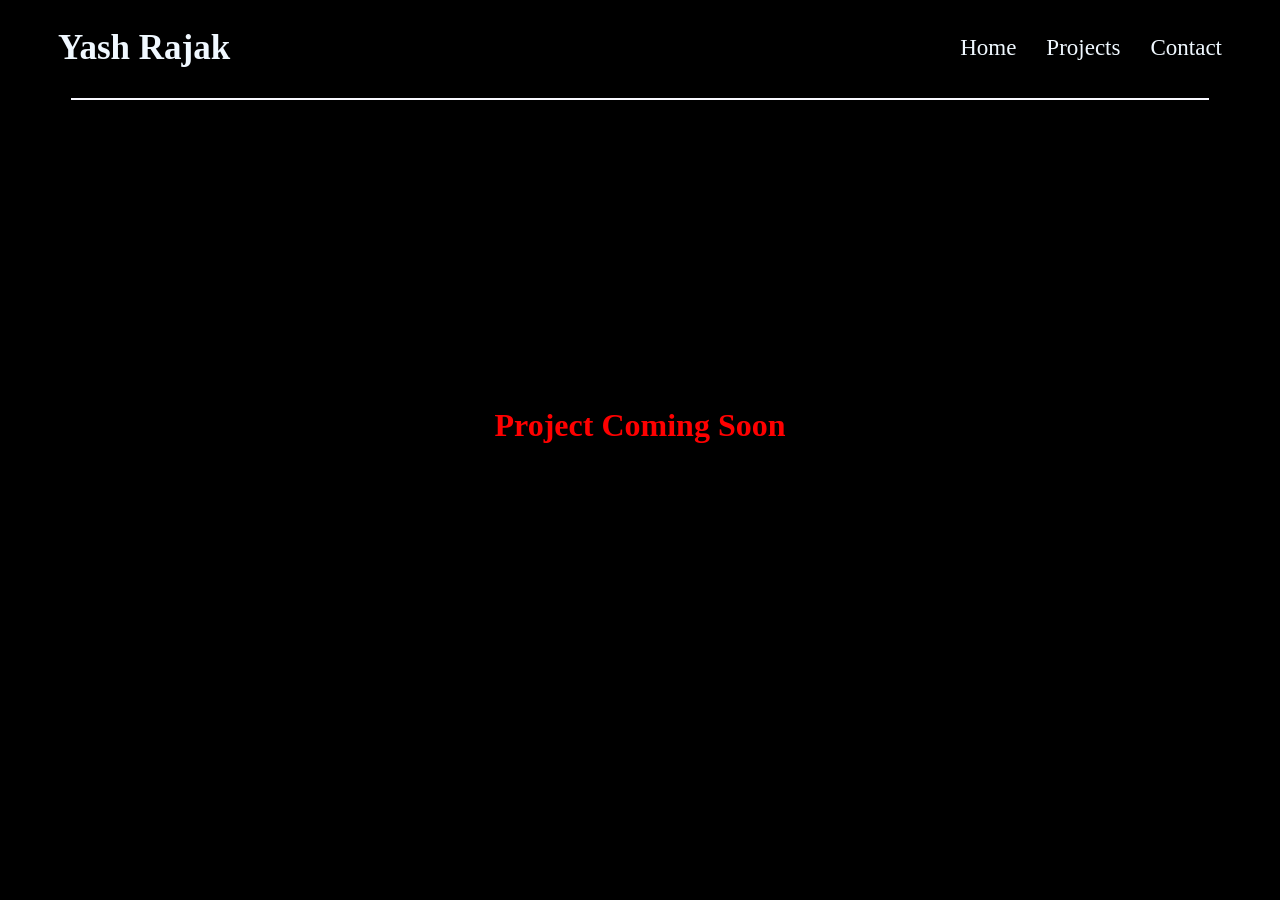
==== project.html @ 3beb28ca "Add files via upload" ====
<!DOCTYPE html>
<html lang="en">
    <head>
        <meta charset="UTF-8" />
        <title>resume</title>
       <style>
body{
    background-color: black;
    color: white;
    
}
.dots::after {
    content: "";
    animation: dots 2s infinite;
}
@keyframes dots {
    0%   { content: ""; }
    25%  { content: "."; }
    50%  { content: ".."; }
    75%  { content: "..."; }
    100% { content: ""; }
}
nav {
  display: flex;
  justify-content: space-between;
  align-items: center;
  padding: 20px 50px;
}

#name {
  color: aliceblue;
  margin: 0;
  user-select: none;
  font-size: 35px;
}

.navs {
  display: flex;
  gap: 30px;
}
.navs a {
  color: aliceblue;
  text-decoration: none;
  user-select: none;
  font-size: 23px;
  position: relative;
}
.navs a:hover {
  color: var(--main-color);
}
.navs a:before {
  content: '';
  position: absolute;
  bottom: -10px;
  left: 0;
  width: 100%;
  height: 3px;
  background: linear-gradient(to right, darkblue, blue, lightblue, white);
  transform: scaleX(0);
  transition: transform 0.3s ease;
}
.navs a:hover::before {
  transform: scaleX(1);
}
#hr-line {
  width: 90%;
  height: 2px;
  border: none;
  background-color: ghostwhite;
  margin: 10px auto;
}
.hdr{
    justify-content: center; 
    align-items: center; 
    display: flex;
    height: 70vh;
   color : red;
}

    </style>
    </head>
    <body>
         <nav>
      <h1 id="name">Yash Rajak</h1>
      <div class="navs">
        <a href="index.html">Home</a>
        <a href="project.html">Projects</a>
        <a href="contact.html">Contact</a>
      </div>
    </nav>
    <hr id="hr-line" />
    <header class="hdr">
     <h1>Project Coming Soon<span class="dots"></span></h1>
    </header>
    </body>
</html>
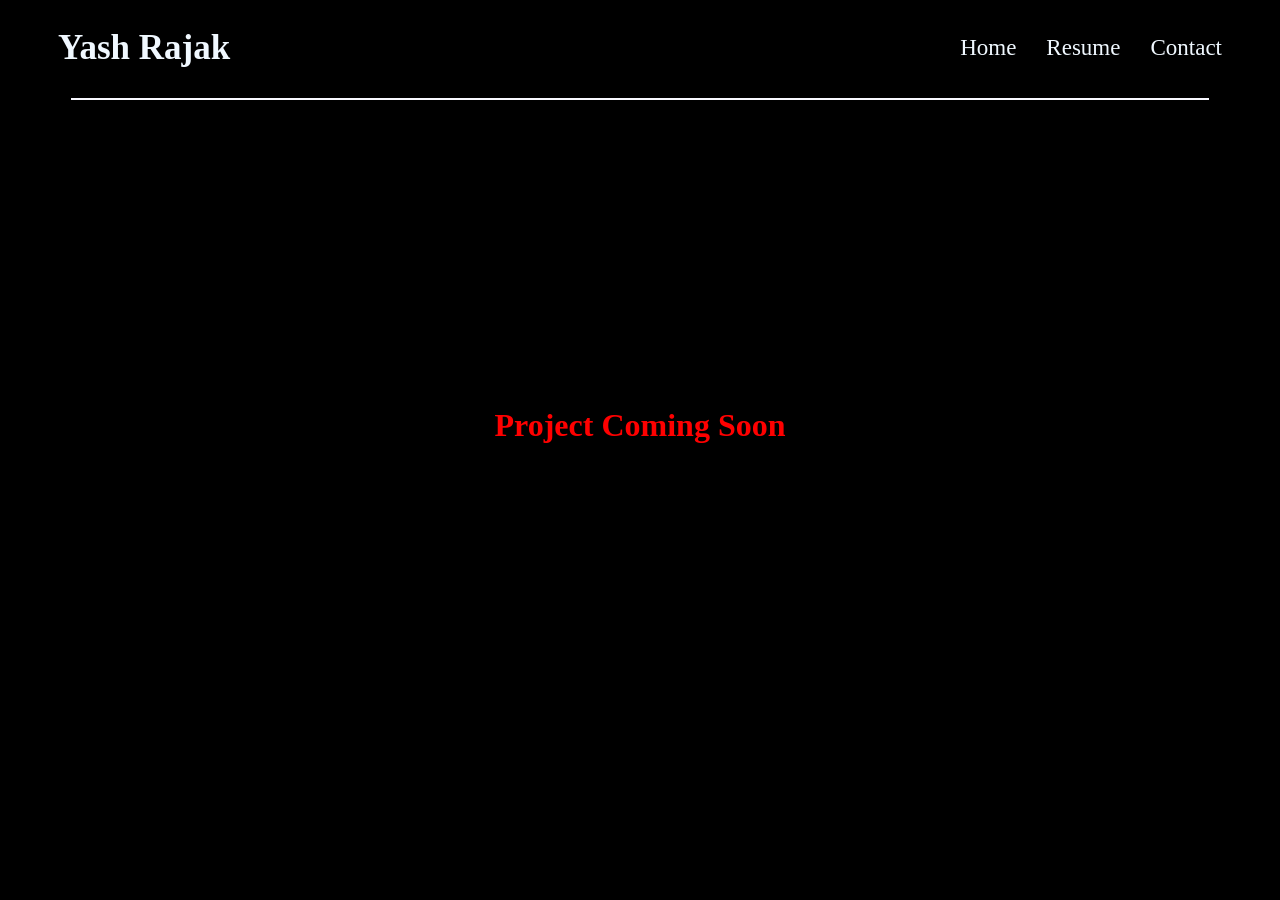
==== commit e52fb253: "Add files via upload" ====
--- a/project.html
+++ b/project.html
@@ -84,7 +84,7 @@
       <h1 id="name">Yash Rajak</h1>
       <div class="navs">
         <a href="index.html">Home</a>
-        <a href="project.html">Projects</a>
+        <a href="resume.html">Resume</a>
         <a href="contact.html">Contact</a>
       </div>
     </nav>
